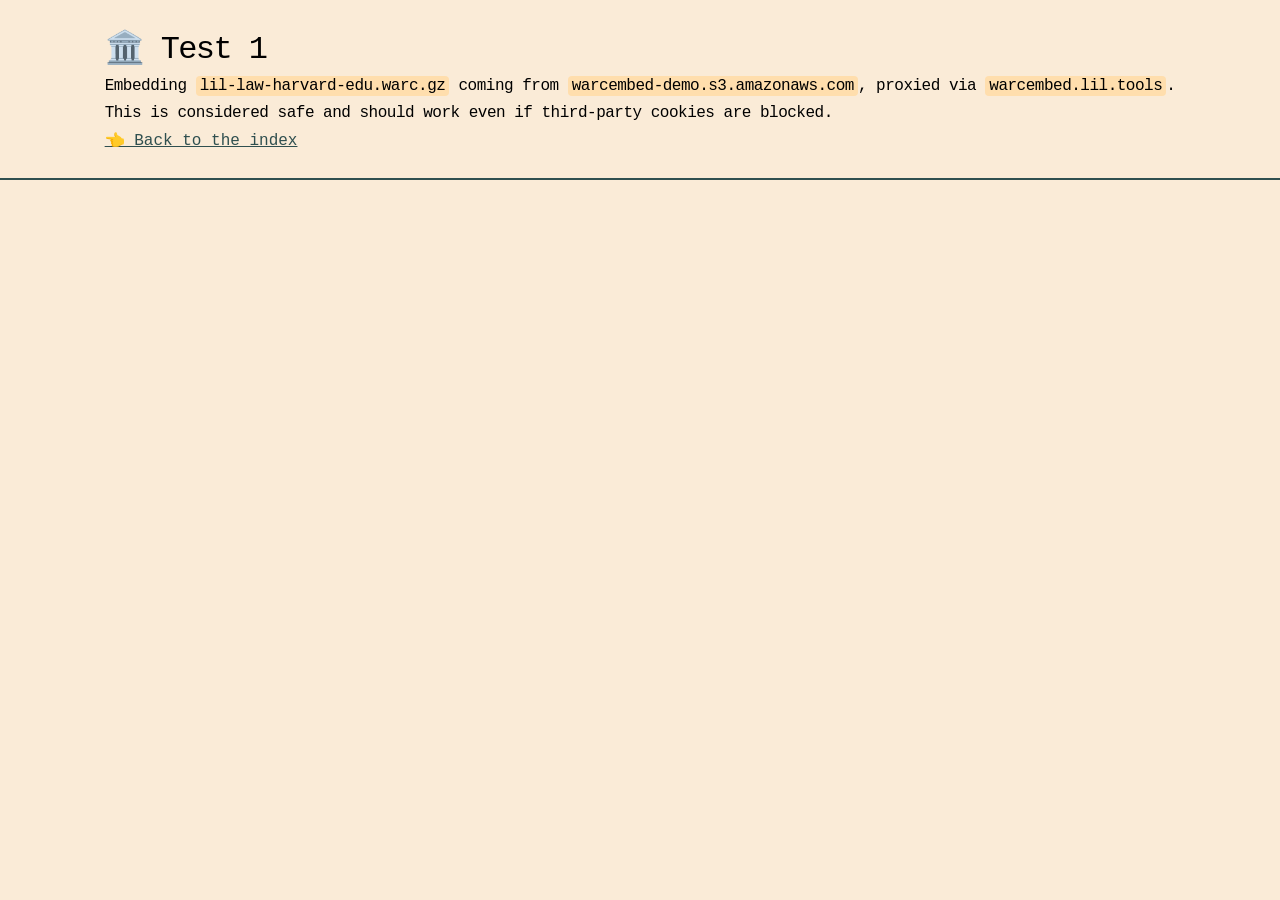
==== public/test1.html @ 9bc8cfb7 "First version" ====
<!doctype html>
<html lang="en">
  <head>
    <title>Test 1 | My WARC Museum 🏛️</title>
    <meta charset="UTF-8" />
    <meta name="viewport" content="width=device-width, initial-scale=1.0" />
    <meta name="robots" value="noindex, nofollow"/>

    <link rel="stylesheet" href="styles.css">
  </head>

  <body id="item">
    
    <header>
      <div>
        <h1>🏛️ Test 1</h1>
        <p>Embedding <span>lil-law-harvard-edu.warc.gz</span> coming from <span>warcembed-demo.s3.amazonaws.com</span>, proxied via <span>warcembed.lil.tools</span>.</p>
        <p>This is considered safe and should work even if third-party cookies are blocked.</p>
        <a href="/">👈  Back to the index</a>
      </div>
    </header>

    <iframe 
      src="https://warcembed.lil.tools/embed/?archive-url=https://warcembed-demo.s3.amazonaws.com/lil-law-harvard-edu.warc.gz&original-url=https://lil.law.harvard.edu" 
      sandbox="allow-scripts allow-modals allow-forms allow-same-origin"
    ></iframe>
  </body>

</html>
---- public/styles.css ----
* {
  box-sizing: border-box;
  margin: 0px;
  padding: 0px;
}

html {
  font-size: 18px;
}

@media (max-width: 790px) {
  html {
    font-size: 14px;
  }
}

@media (max-width: 1280px) {
  html {
    font-size: 16px;
  }
}

body {
  min-height: 100vh;
  font-family: 'Courier New', Courier, monospace;
  background-color: antiquewhite;
  color: black;
}


a, a:visited, a:hover {
  color:darkslategrey;
}

a:hover {
  text-decoration: none; 
}

ul {
  list-style-position: inside;
}

/* Index page */
body#index {
  display: flex;
  padding: 1rem;
}

body#index main {
  margin: auto;
}

body#index main h1 {
  letter-spacing: -0.1rem;
  text-align: center;
  font-weight: normal;
  font-size: 2.25rem;
  margin-bottom: 0.5rem;
}

body#index main h1 span {
  font-size: 3rem;
}

body#index main p {
  margin-bottom: 0.5rem;
}

body#index main > ul > li {
  margin-bottom: 0.5rem;
}


/* Individual item */
body#item {
  display: grid;
  grid-template-columns: 1fr;
  grid-template-rows: 0.25fr 1fr;
  grid-column-gap: 0px;
  grid-row-gap: 0px;
}

body#item header {
  display: flex;
  padding: 1rem;
  border-bottom: 2px solid darkslategrey;
}


body#item header div {
  margin: auto;
}

body#item header div p {
  line-height: 1.35rem;
  letter-spacing: -0.5px;
  margin-bottom: 0.35rem;
}

body#item header div p span {
  display: inline-block;
  background-color: navajowhite;
  padding: 0.15rem;
  padding-left: 0.25rem;
  padding-right: 0.25rem;
  border-radius: 0.25rem;
  line-height: 1rem;
}

body#item header div h1 {
  font-weight: normal;
  letter-spacing: -0.1rem;
  margin-bottom: 0.5rem;
}

@media (max-width: 790px) {
  body#item header div h1 {
    font-size: 1.85rem;
  }
}

body#item iframe {
  display: block;
  border: 0px;
  width: 100%;
  height: 100%;
}
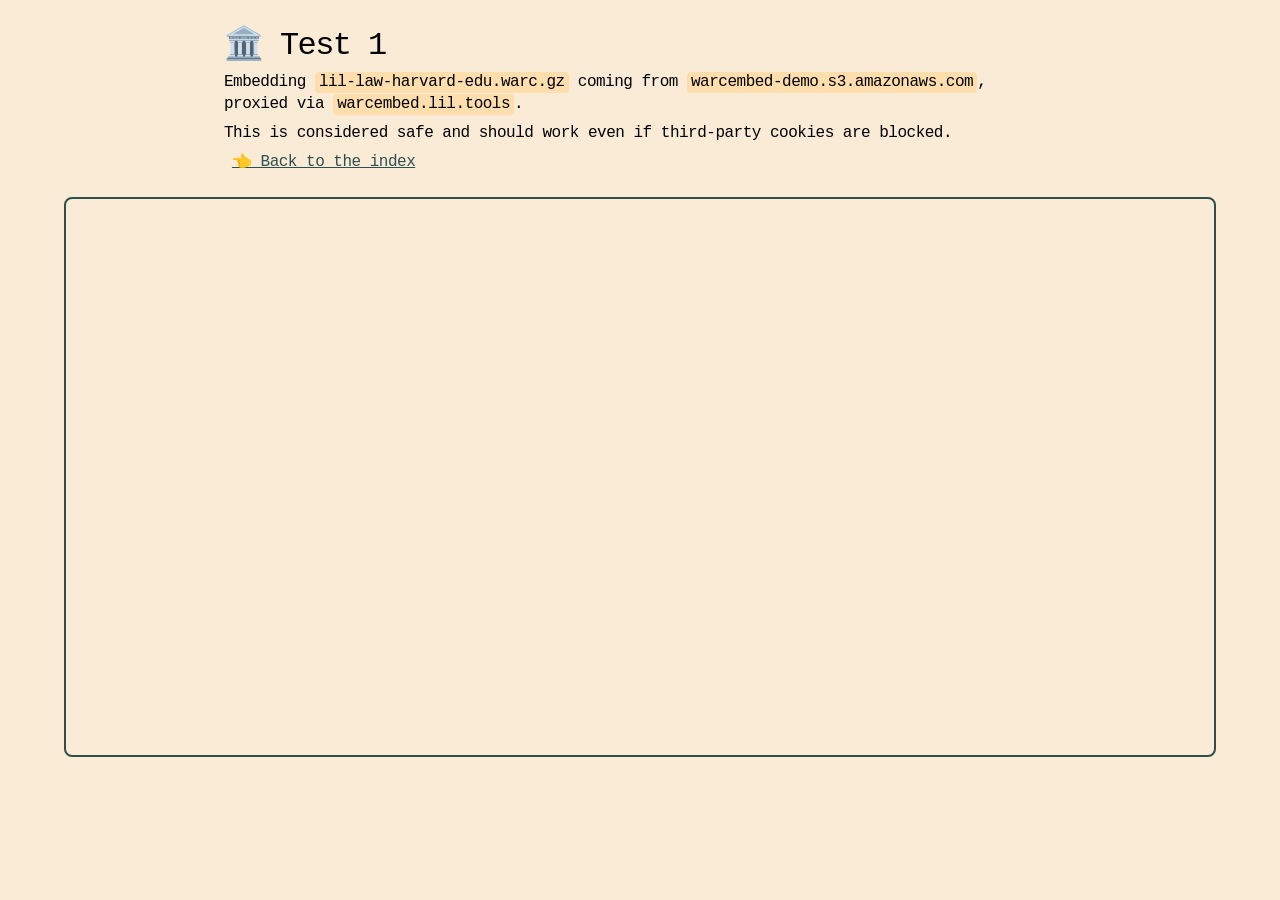
==== commit 8e9f7dc8: "Updated DEMO setup" ====
--- a/public/test1.html
+++ b/public/test1.html
@@ -16,7 +16,7 @@
         <h1>🏛️ Test 1</h1>
         <p>Embedding <span>lil-law-harvard-edu.warc.gz</span> coming from <span>warcembed-demo.s3.amazonaws.com</span>, proxied via <span>warcembed.lil.tools</span>.</p>
         <p>This is considered safe and should work even if third-party cookies are blocked.</p>
-        <a href="/">👈  Back to the index</a>
+        <p><a href="/">👈  Back to the index</a></p>
       </div>
     </header>
 
@@ -24,6 +24,7 @@
       src="https://warcembed.lil.tools/embed/?archive-url=https://warcembed-demo.s3.amazonaws.com/lil-law-harvard-edu.warc.gz&original-url=https://lil.law.harvard.edu" 
       sandbox="allow-scripts allow-modals allow-forms allow-same-origin"
     ></iframe>
+
   </body>
 
 </html>
--- a/public/styles.css
+++ b/public/styles.css
@@ -73,17 +73,17 @@
 
 /* Individual item */
 body#item {
-  display: grid;
-  grid-template-columns: 1fr;
-  grid-template-rows: 0.25fr 1fr;
-  grid-column-gap: 0px;
-  grid-row-gap: 0px;
+  max-width: 90%;
+  margin: auto;
+  padding-bottom: 2rem;
 }
 
 body#item header {
   display: flex;
   padding: 1rem;
-  border-bottom: 2px solid darkslategrey;
+  padding-top: 1.5rem;
+  max-width: 90ch;
+  margin: auto;
 }
 
 
@@ -94,7 +94,14 @@
 body#item header div p {
   line-height: 1.35rem;
   letter-spacing: -0.5px;
-  margin-bottom: 0.35rem;
+  margin-bottom: 0.45rem;
+}
+
+body#item header div p a {
+  padding: 0.25rem;
+  padding-left: 0.5rem;
+  padding-right: 0.5rem;
+  border-radius: 0.25rem;
 }
 
 body#item header div p span {
@@ -121,7 +128,16 @@
 
 body#item iframe {
   display: block;
-  border: 0px;
   width: 100%;
-  height: 100%;
+  height: 35rem;
+  margin: auto;
+  border: 2px solid darkslategrey;
+  border-radius: 0.5rem;
+  /*
+  box-shadow: rgba(240, 46, 170, 0.4) 5px 5px,
+   rgba(240, 46, 170, 0.3) 10px 10px, 
+   rgba(240, 46, 170, 0.2) 15px 15px, 
+   rgba(240, 46, 170, 0.1) 20px 20px, 
+   rgba(240, 46, 170, 0.05) 25px 25px;
+  */
 }
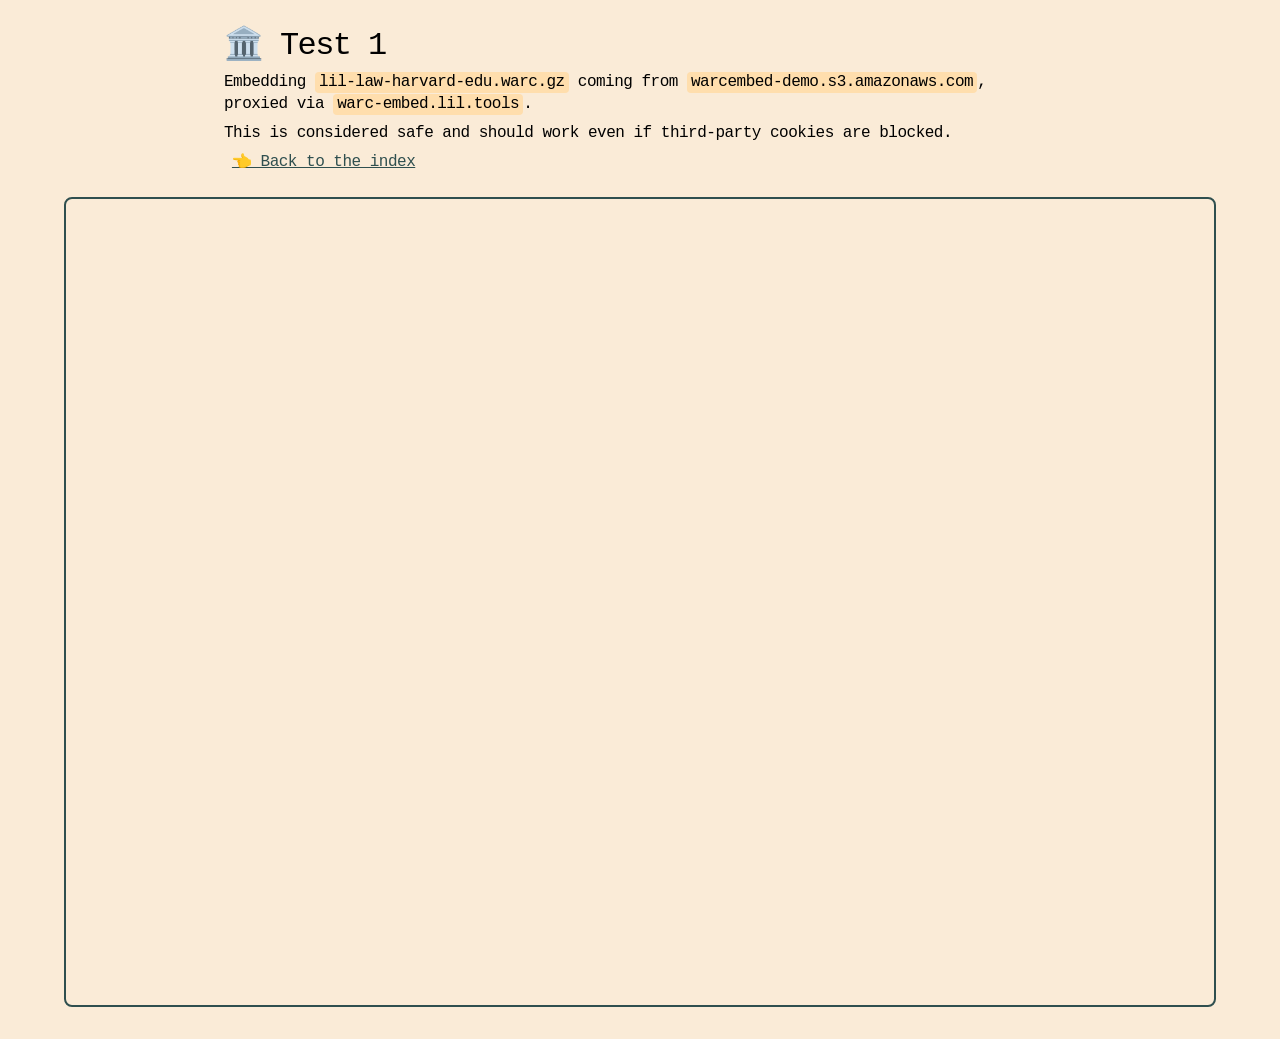
==== commit 61e73a8a: "Demo: NGINX version of warc-embed" ====
--- a/public/test1.html
+++ b/public/test1.html
@@ -4,7 +4,7 @@
     <title>Test 1 | My WARC Museum 🏛️</title>
     <meta charset="UTF-8" />
     <meta name="viewport" content="width=device-width, initial-scale=1.0" />
-    <meta name="robots" value="noindex, nofollow"/>
+    <meta name="robots" content="noindex, nofollow"/>
 
     <link rel="stylesheet" href="styles.css">
   </head>
@@ -14,14 +14,14 @@
     <header>
       <div>
         <h1>🏛️ Test 1</h1>
-        <p>Embedding <span>lil-law-harvard-edu.warc.gz</span> coming from <span>warcembed-demo.s3.amazonaws.com</span>, proxied via <span>warcembed.lil.tools</span>.</p>
+        <p>Embedding <span>lil-law-harvard-edu.warc.gz</span> coming from <span>warcembed-demo.s3.amazonaws.com</span>, proxied via <span>warc-embed.lil.tools</span>.</p>
         <p>This is considered safe and should work even if third-party cookies are blocked.</p>
         <p><a href="/">👈  Back to the index</a></p>
       </div>
     </header>
 
     <iframe 
-      src="https://warcembed.lil.tools/embed/?archive-url=https://warcembed-demo.s3.amazonaws.com/lil-law-harvard-edu.warc.gz&original-url=https://lil.law.harvard.edu" 
+      src="https://warc-embed.lil.tools/?archive-file=lil-law-harvard-edu.warc.gz&archived-url=https://lil.law.harvard.edu" 
       sandbox="allow-scripts allow-modals allow-forms allow-same-origin"
     ></iframe>
 
--- a/public/styles.css
+++ b/public/styles.css
@@ -66,6 +66,13 @@
   margin-bottom: 0.5rem;
 }
 
+body#index main .warning {
+  border-top: 1px solid darkslategrey;
+  padding: 1rem;
+  text-align: center;
+  margin-top: 1rem;
+}
+
 body#index main > ul > li {
   margin-bottom: 0.5rem;
 }
@@ -129,7 +136,7 @@
 body#item iframe {
   display: block;
   width: 100%;
-  height: 35rem;
+  height: 90vh;
   margin: auto;
   border: 2px solid darkslategrey;
   border-radius: 0.5rem;
@@ -140,4 +147,4 @@
    rgba(240, 46, 170, 0.1) 20px 20px, 
    rgba(240, 46, 170, 0.05) 25px 25px;
   */
-}
+}
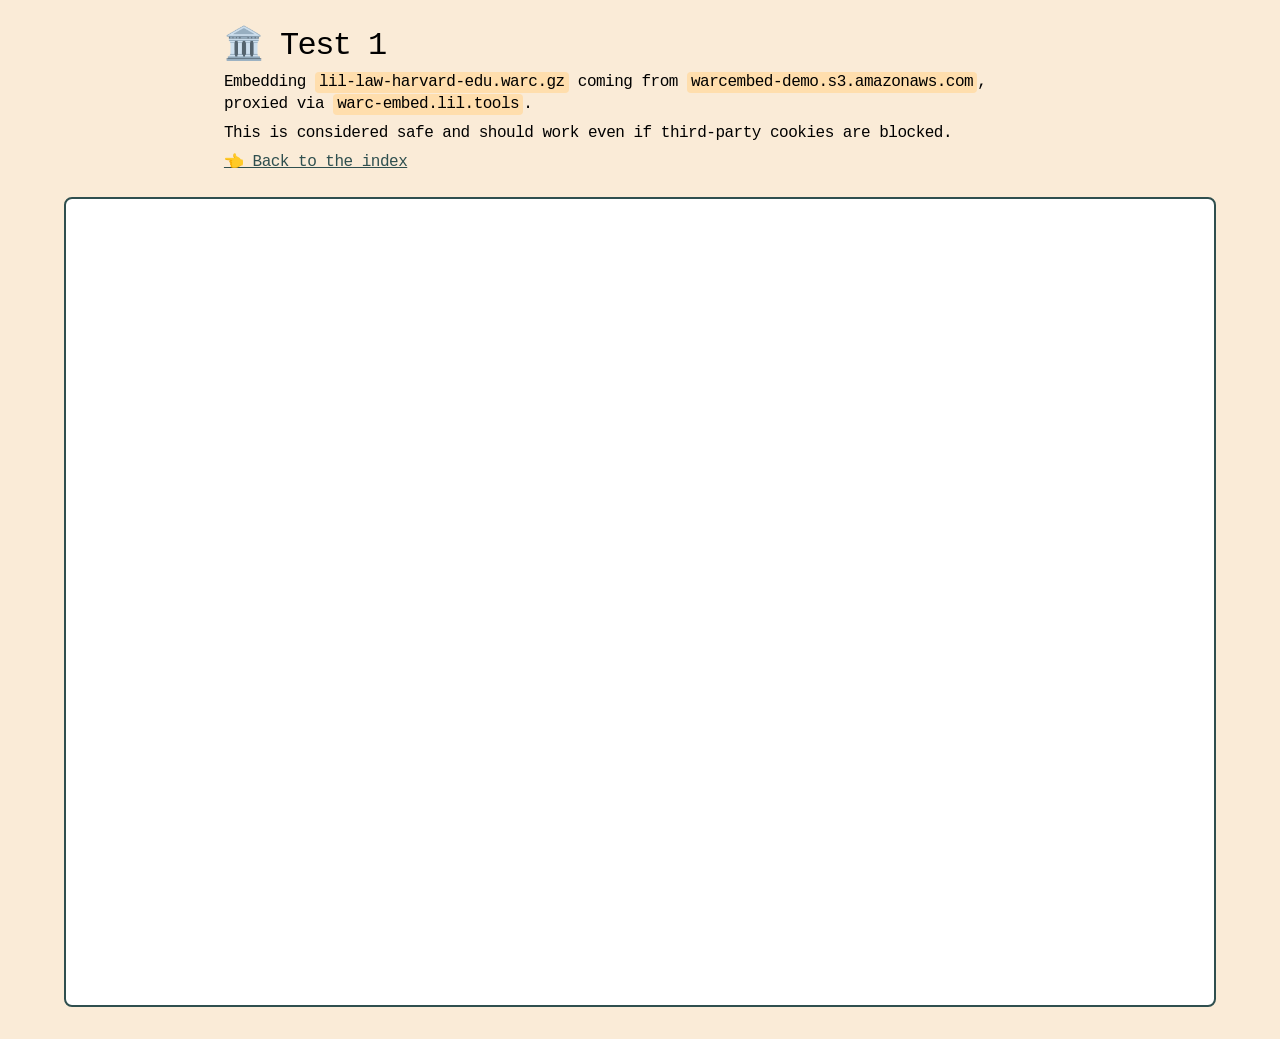
==== commit 749dca3c: "Updated demo for warc-embed 0.0.1" ====
--- a/public/test1.html
+++ b/public/test1.html
@@ -21,7 +21,7 @@
     </header>
 
     <iframe 
-      src="https://warc-embed.lil.tools/?archive-file=lil-law-harvard-edu.warc.gz&archived-url=https://lil.law.harvard.edu" 
+      src="https://warc-embed.lil.tools/?source=lil-law-harvard-edu.warc.gz&url=https://lil.law.harvard.edu" 
       sandbox="allow-scripts allow-modals allow-forms allow-same-origin"
     ></iframe>
 
--- a/public/styles.css
+++ b/public/styles.css
@@ -66,7 +66,7 @@
   margin-bottom: 0.5rem;
 }
 
-body#index main .warning {
+body#index main .notice {
   border-top: 1px solid darkslategrey;
   padding: 1rem;
   text-align: center;
@@ -93,32 +93,8 @@
   margin: auto;
 }
 
-
 body#item header div {
   margin: auto;
-}
-
-body#item header div p {
-  line-height: 1.35rem;
-  letter-spacing: -0.5px;
-  margin-bottom: 0.45rem;
-}
-
-body#item header div p a {
-  padding: 0.25rem;
-  padding-left: 0.5rem;
-  padding-right: 0.5rem;
-  border-radius: 0.25rem;
-}
-
-body#item header div p span {
-  display: inline-block;
-  background-color: navajowhite;
-  padding: 0.15rem;
-  padding-left: 0.25rem;
-  padding-right: 0.25rem;
-  border-radius: 0.25rem;
-  line-height: 1rem;
 }
 
 body#item header div h1 {
@@ -133,6 +109,48 @@
   }
 }
 
+body#item header div p {
+  line-height: 1.35rem;
+  letter-spacing: -0.5px;
+  margin-bottom: 0.45rem;
+}
+
+body#item header div p span {
+  display: inline-block;
+  background-color: navajowhite;
+  padding: 0.15rem;
+  padding-left: 0.25rem;
+  padding-right: 0.25rem;
+  border-radius: 0.25rem;
+  line-height: 1rem;
+}
+
+body#item header div fieldset {
+  border: 0px;
+  margin-bottom: 1rem;
+}
+
+body#item header div fieldset legend {
+  padding-bottom: 0.25rem;
+}
+
+body#item header div fieldset textarea {
+  width: 100%;
+  height: 8rem;
+  padding: 0.5rem;
+  font-size: 0.75rem;
+}
+
+body#item header div fieldset button {
+  border: 0px;
+  background-color: darkslategray;
+  color: white;
+  padding: 0.25rem;
+  padding-left: 0.5rem;
+  padding-right: 0.5rem;
+  cursor: pointer;
+}
+
 body#item iframe {
   display: block;
   width: 100%;
@@ -140,11 +158,5 @@
   margin: auto;
   border: 2px solid darkslategrey;
   border-radius: 0.5rem;
-  /*
-  box-shadow: rgba(240, 46, 170, 0.4) 5px 5px,
-   rgba(240, 46, 170, 0.3) 10px 10px, 
-   rgba(240, 46, 170, 0.2) 15px 15px, 
-   rgba(240, 46, 170, 0.1) 20px 20px, 
-   rgba(240, 46, 170, 0.05) 25px 25px;
-  */
-}+  background-color: white;
+}
